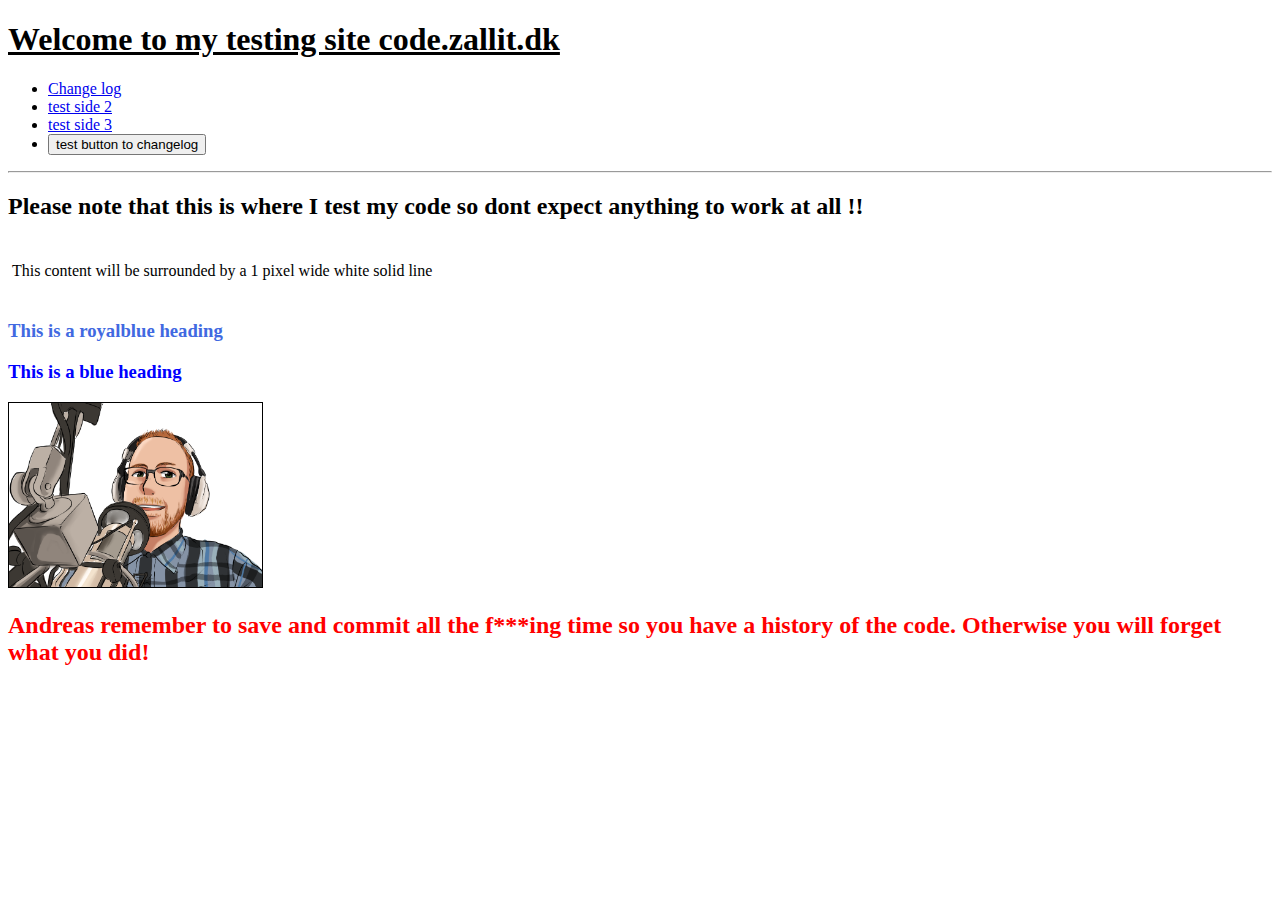
==== index.html @ d2fa844d "changed border color" ====
<!DOCTYPE html>
<html>
  <head>
    <link href="style.css" rel="stylesheet" type="text/css">
    <meta charset="utf-8">
  <title>Zallit´s testing site</title>
  </head>
  <u><h1> Welcome to my testing site code.zallit.dk</h1></u>
    <nav>
<ul>
  <li><a href="changelog.htm">Change log</a></li>
  <li><a href="test-page-2.htm">test side 2</a></li>
  <li><a href="test-page-3.htm">test side 3</a></li>
  <li><a href="changelog.htm"><button type="button" name="button">test button to changelog</button></li></a>
</ul>
</nav>
<hr>
<body>
  <h2>Please note that this is where I test my code so dont expect anything to work at all !! </h2>
  <br>
  <table style="border: 1px solid white">
  <tr>
  <td>
This content will be surrounded by a 1 pixel wide white solid line
  </td>
  </tr>
  </table>
<br>
<h3 style="color:royalblue;">This is a royalblue heading</h3>
<h3 style="color:blue;">This is a blue heading</h3>
<img style="border:1px solid black;" src="img/andreas-mic.png" alt="Andreas Mic Pic" height="20%" width="20%" />
<h2 style="color:red;">Andreas remember to save and commit all the f***ing time so you have a history of the code. Otherwise you will forget what you did!</h2>
</body>
</html>
---- style.css ----
body {background-image: url("img/background.png")}
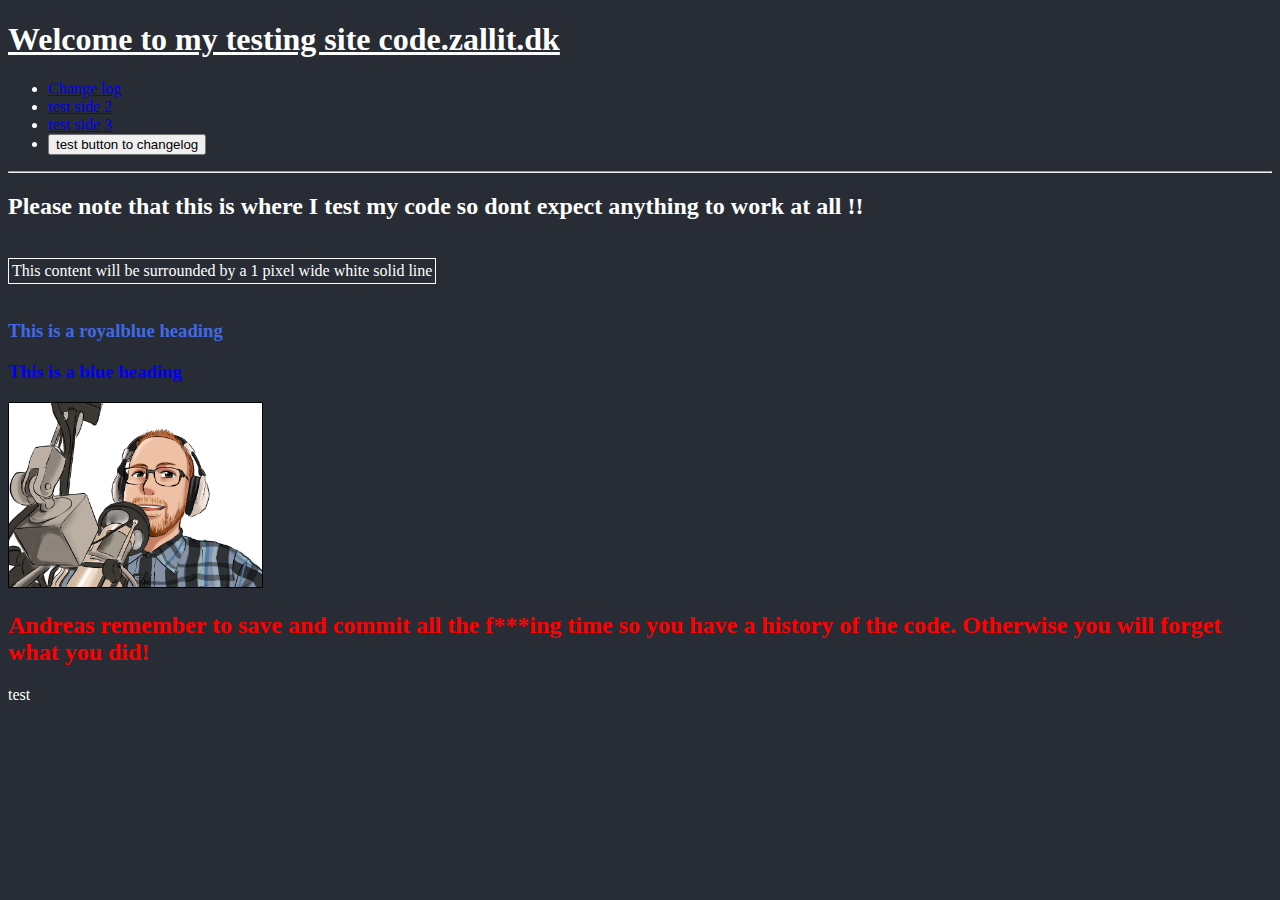
==== commit d986ed7d: "does pushing work" ====
--- a/index.html
+++ b/index.html
@@ -32,3 +32,4 @@
 <h2 style="color:red;">Andreas remember to save and commit all the f***ing time so you have a history of the code. Otherwise you will forget what you did!</h2>
 </body>
 </html>
+test
--- a/style.css
+++ b/style.css
@@ -1 +1,3 @@
-body {background-image: url("img/background.png")}
+/*body {background-image: url("img/background.png")}*/
+BODY { COLOR: #FFFFFF }
+BODY {background-color:#282c34;}
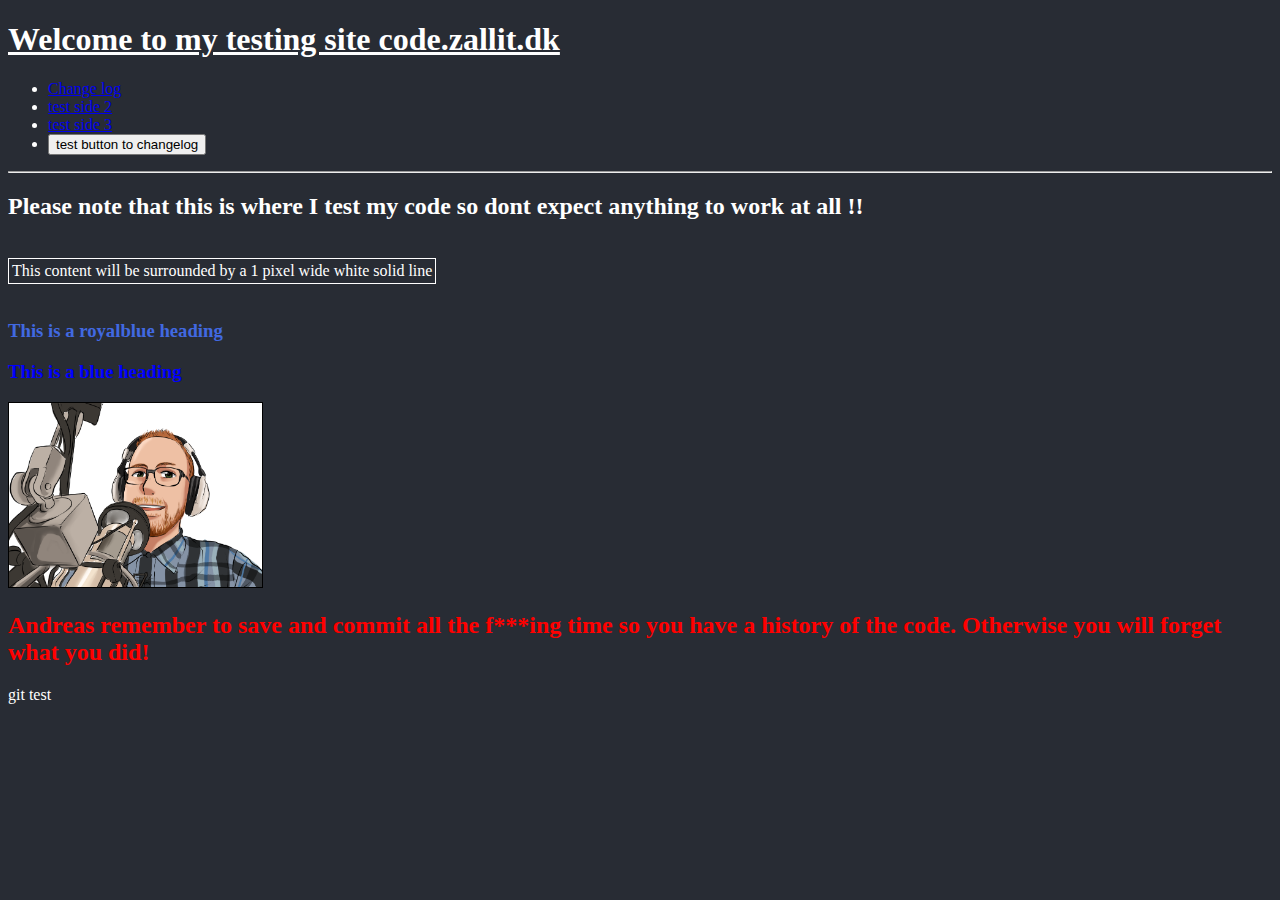
==== commit d7da71a5: "git test" ====
--- a/index.html
+++ b/index.html
@@ -32,4 +32,4 @@
 <h2 style="color:red;">Andreas remember to save and commit all the f***ing time so you have a history of the code. Otherwise you will forget what you did!</h2>
 </body>
 </html>
-test
+git test
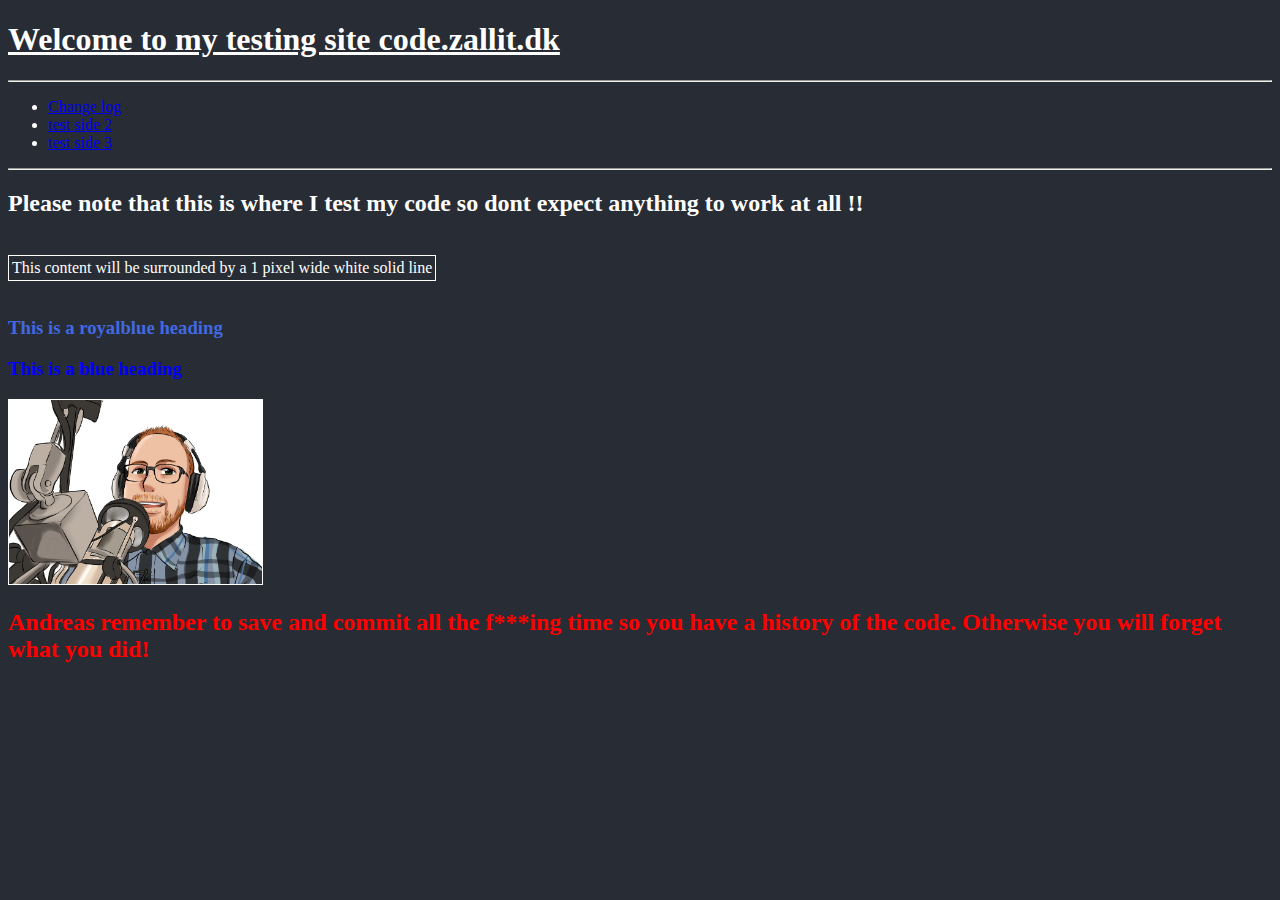
==== commit 46b2f1a4: "removed menu button" ====
--- a/index.html
+++ b/index.html
@@ -6,12 +6,12 @@
   <title>Zallit´s testing site</title>
   </head>
   <u><h1> Welcome to my testing site code.zallit.dk</h1></u>
+  <hr>
     <nav>
 <ul>
   <li><a href="changelog.htm">Change log</a></li>
   <li><a href="test-page-2.htm">test side 2</a></li>
   <li><a href="test-page-3.htm">test side 3</a></li>
-  <li><a href="changelog.htm"><button type="button" name="button">test button to changelog</button></li></a>
 </ul>
 </nav>
 <hr>
@@ -28,8 +28,7 @@
 <br>
 <h3 style="color:royalblue;">This is a royalblue heading</h3>
 <h3 style="color:blue;">This is a blue heading</h3>
-<img style="border:1px solid black;" src="img/andreas-mic.png" alt="Andreas Mic Pic" height="20%" width="20%" />
+<img style="border:1px solid white;" src="img/andreas-mic.png" alt="Andreas Mic Pic" height="20%" width="20%" />
 <h2 style="color:red;">Andreas remember to save and commit all the f***ing time so you have a history of the code. Otherwise you will forget what you did!</h2>
 </body>
 </html>
-git test
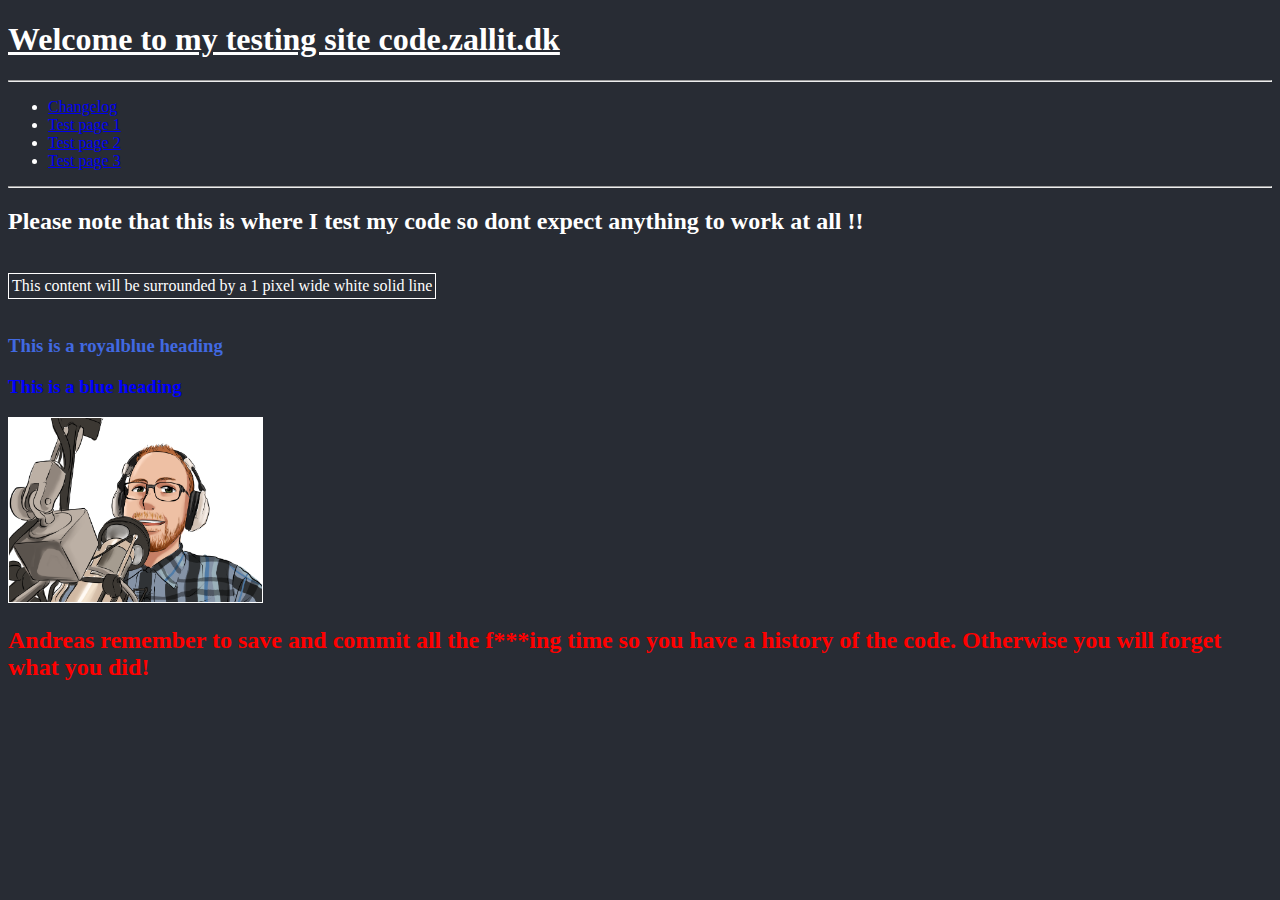
==== commit 34f54188: "pushing" ====
--- a/index.html
+++ b/index.html
@@ -9,9 +9,10 @@
   <hr>
     <nav>
 <ul>
-  <li><a href="changelog.htm">Change log</a></li>
-  <li><a href="test-page-2.htm">test side 2</a></li>
-  <li><a href="test-page-3.htm">test side 3</a></li>
+  <li><a href="changelog.htm">Changelog</a></li>
+  <li><a href="test-page-1.htm">Test page 1</a></li>
+  <li><a href="test-page-2.htm">Test page 2</a></li>
+  <li><a href="test-page-3.htm">Test page 3</a></li>
 </ul>
 </nav>
 <hr>
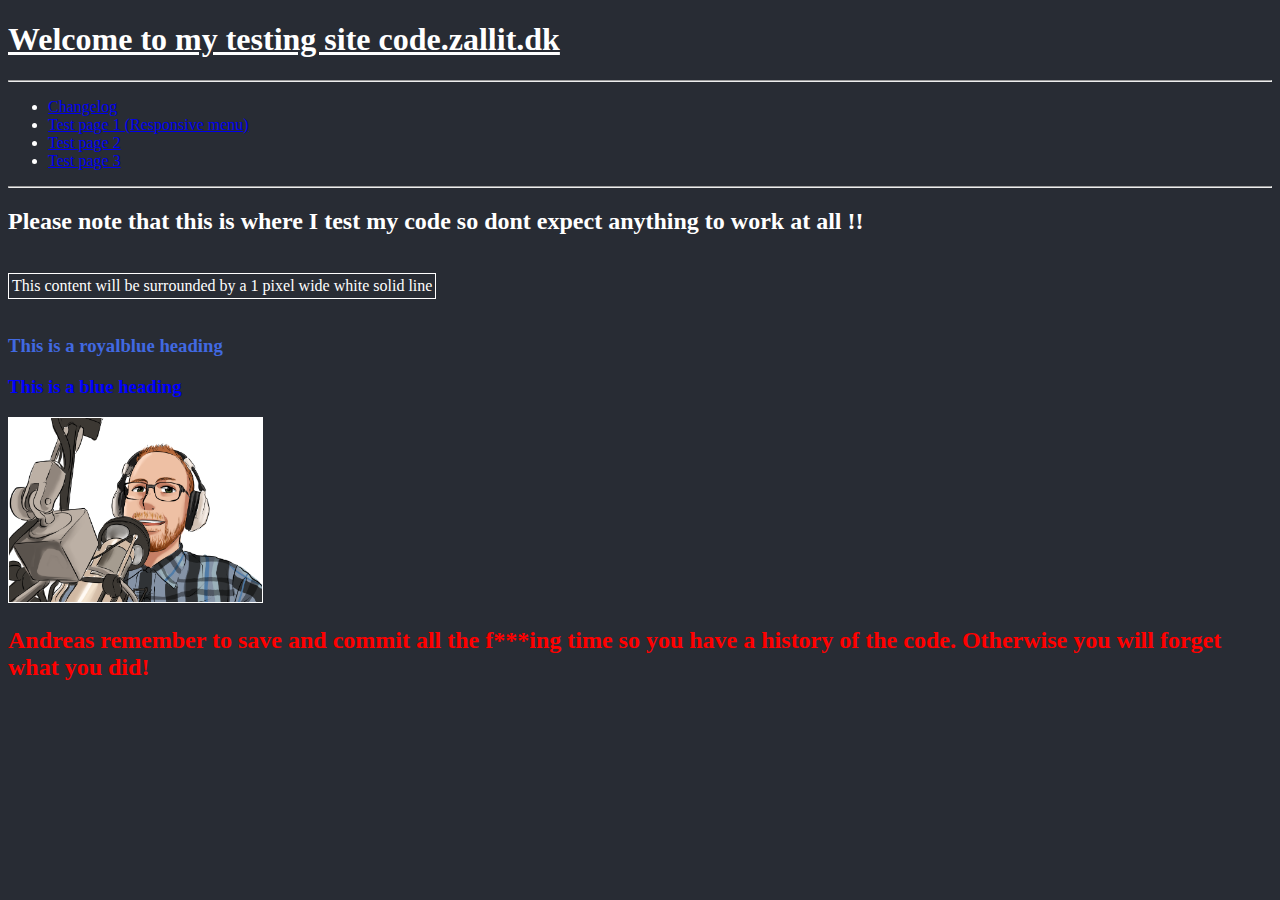
==== commit 0edda038: "done for today" ====
--- a/index.html
+++ b/index.html
@@ -10,7 +10,7 @@
     <nav>
 <ul>
   <li><a href="changelog.htm">Changelog</a></li>
-  <li><a href="test-page-1.htm">Test page 1</a></li>
+  <li><a href="test-page-1.htm">Test page 1 (Responsive menu)</a></li>
   <li><a href="test-page-2.htm">Test page 2</a></li>
   <li><a href="test-page-3.htm">Test page 3</a></li>
 </ul>
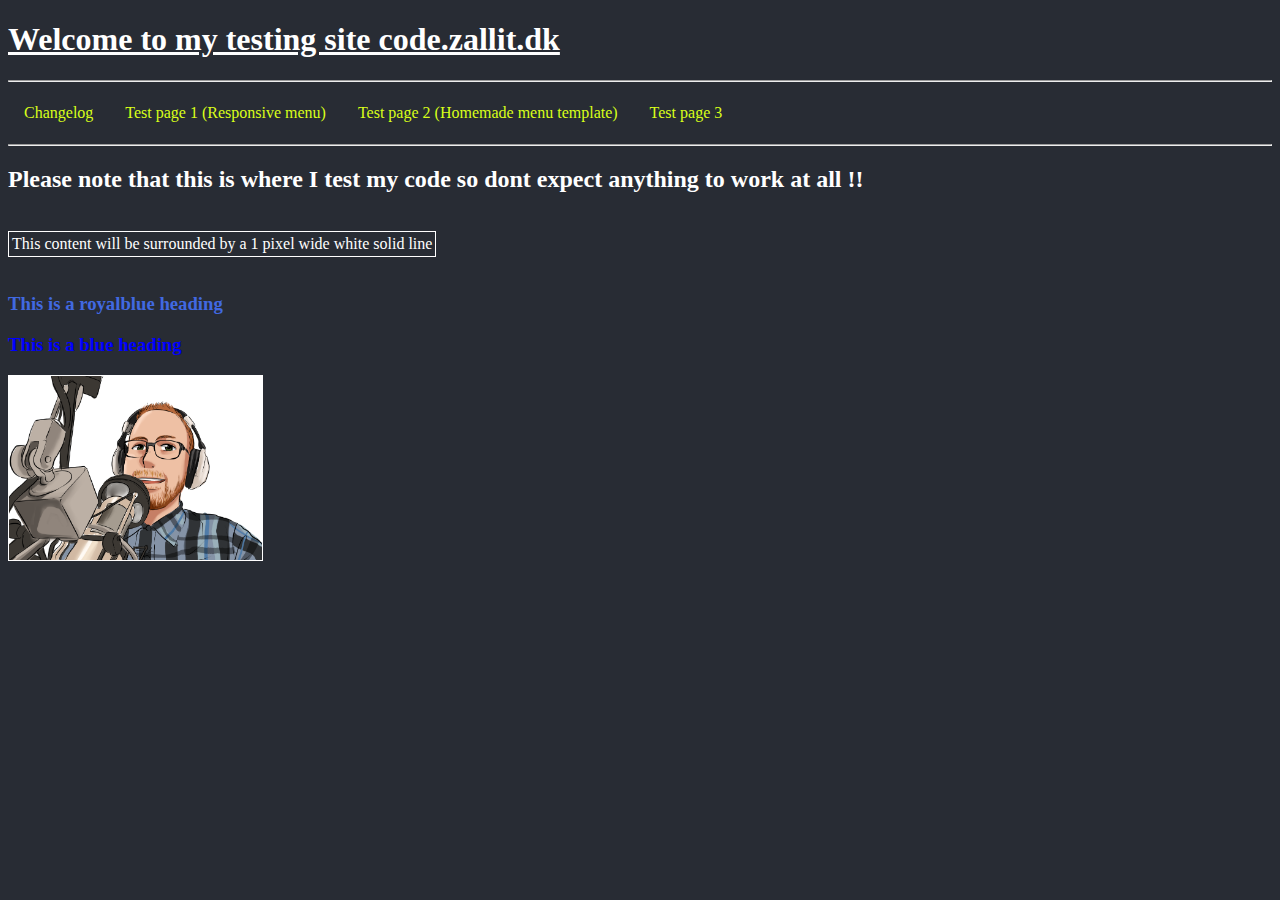
==== commit e8f07c89: "testing new menu on page 2" ====
--- a/index.html
+++ b/index.html
@@ -1,24 +1,28 @@
 <!DOCTYPE html>
 <html>
   <head>
-    <link href="style.css" rel="stylesheet" type="text/css">
-    <meta charset="utf-8">
-  <title>Zallit´s testing site</title>
+    <link href="style.css" rel="stylesheet" type="text/css">  <!-- Tell the page to use style.css as a stylesheet and defines how the text and background looks-->
+    <meta charset="utf-8"> <!-- Defines what kind of character set is in use -->
+  <title>Zallit´s testing site</title> <!-- The page title showing in the browser window -->
   </head>
-  <u><h1> Welcome to my testing site code.zallit.dk</h1></u>
-  <hr>
-    <nav>
-<ul>
+
+  <u><h1> Welcome to my testing site code.zallit.dk</h1></u> <!-- The headline for the index page -->
+  <hr> <!-- Horizontal Reference (Horizontal line across the page) -->
+    <nav> <!-- My very simple navigation menu -->
+
+<ul> <!-- Unordered list so I can manually decied the order -->
   <li><a href="changelog.htm">Changelog</a></li>
-  <li><a href="test-page-1.htm">Test page 1 (Responsive menu)</a></li>
-  <li><a href="test-page-2.htm">Test page 2</a></li>
+  <li><a href="test-page-1.htm">Test page 1 (Responsive menu)</a></li> <!--a test page with code from the Internet -->
+  <li><a href="test-page-2.php">Test page 2 (Homemade menu template)</a></li>
   <li><a href="test-page-3.htm">Test page 3</a></li>
+   <!-- How to create a another menu item <li><a href="pagename.htm">Page title</a></li> -->
 </ul>
-</nav>
+</nav> <!-- End of simple navigation menu -->
+
 <hr>
-<body>
+<body> <!-- The body text of the page and me testing verious things -->
   <h2>Please note that this is where I test my code so dont expect anything to work at all !! </h2>
-  <br>
+  <br> <!-- Break Line (new line) -->
   <table style="border: 1px solid white">
   <tr>
   <td>
@@ -30,6 +34,6 @@
 <h3 style="color:royalblue;">This is a royalblue heading</h3>
 <h3 style="color:blue;">This is a blue heading</h3>
 <img style="border:1px solid white;" src="img/andreas-mic.png" alt="Andreas Mic Pic" height="20%" width="20%" />
-<h2 style="color:red;">Andreas remember to save and commit all the f***ing time so you have a history of the code. Otherwise you will forget what you did!</h2>
-</body>
+
+</body>  <!-- End of the page -->
 </html>
--- a/style.css
+++ b/style.css
@@ -1,3 +1,43 @@
 /*body {background-image: url("img/background.png")}*/
+
 BODY { COLOR: #FFFFFF }
 BODY {background-color:#282c34;}
+ul {
+    list-style-type: none;
+    margin: 0;
+    padding: 0;
+    overflow: hidden;
+        background-color: #282c34;
+    }
+
+    li {
+        float: left;
+    }
+
+    li a {
+        display: block;
+        color: white;
+        text-align: center;
+        padding: 14px 16px;
+        text-decoration: none;
+    }
+
+    /* unvisited link */
+  a:link {
+      color: #d9ff19;
+  }
+
+  /* visited link */
+  a:visited {
+      color: #ffb000;
+  }
+
+  /* mouse over link */
+  a:hover {
+      color: ##d9ff19;
+  }
+
+  /* selected link */
+  a:active {
+      color: #ffffff;
+}
